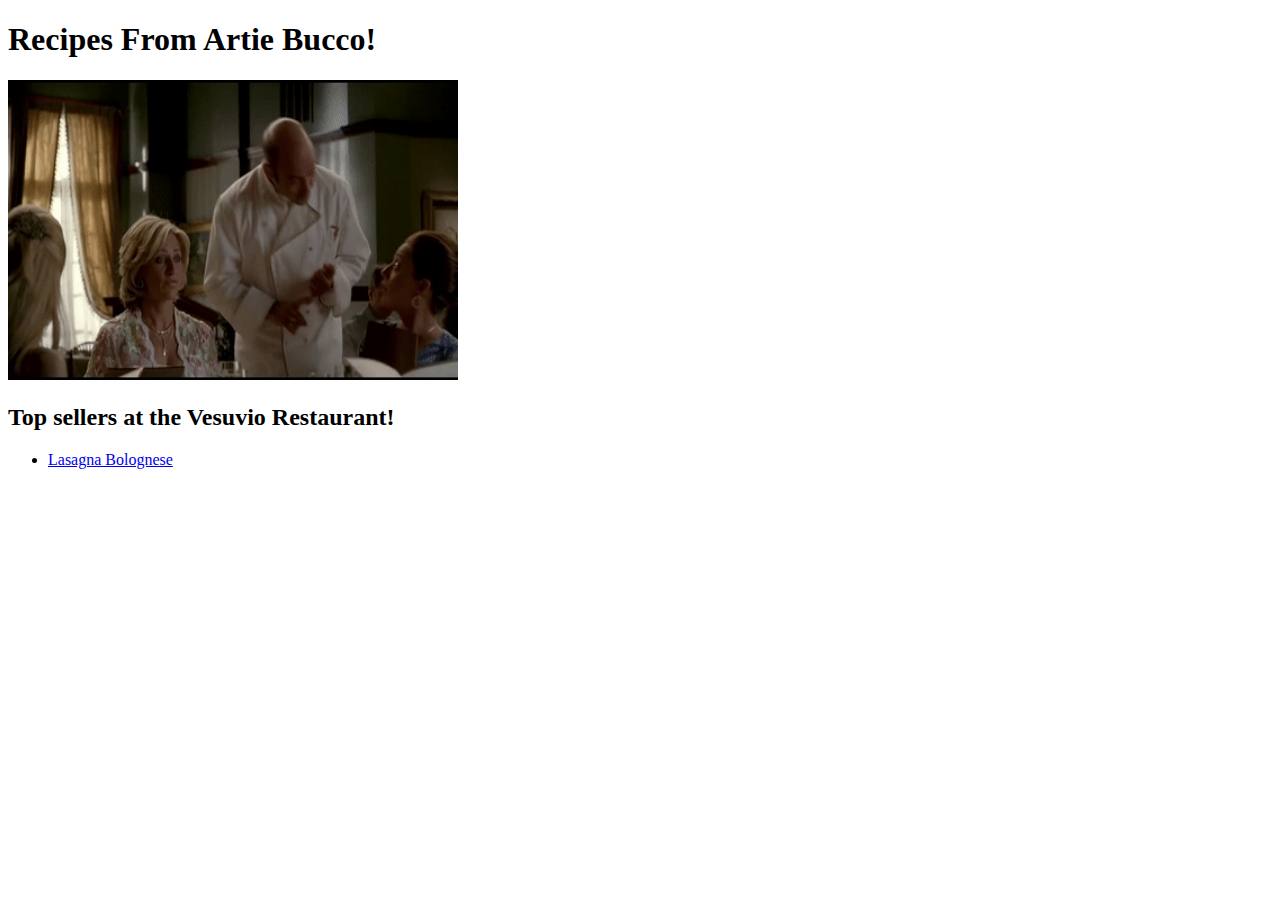
==== index.html @ 099afdd0 "Add img and recipes dir, add lasagna recipe" ====
<!DOCTYPE html>
<html lang="en">
<head>
    <meta charset="UTF-8">
    <meta http-equiv="X-UA-Compatible" content="IE=edge">
    <meta name="viewport" content="width=device-width, initial-scale=1.0">
    <title>Odin Recipes!</title>
</head>
<body>
    <h1>Recipes From Artie Bucco!</h1>

    <img src="./img/artiebucco.gif" alt="artiebucco" width="450" height="300">

    <h2> Top sellers at the Vesuvio Restaurant! </h2>
    
    <ul id="List">
        <li><a href="./recipes/lasagna.html">Lasagna Bolognese</a></li>

</body>
</html>
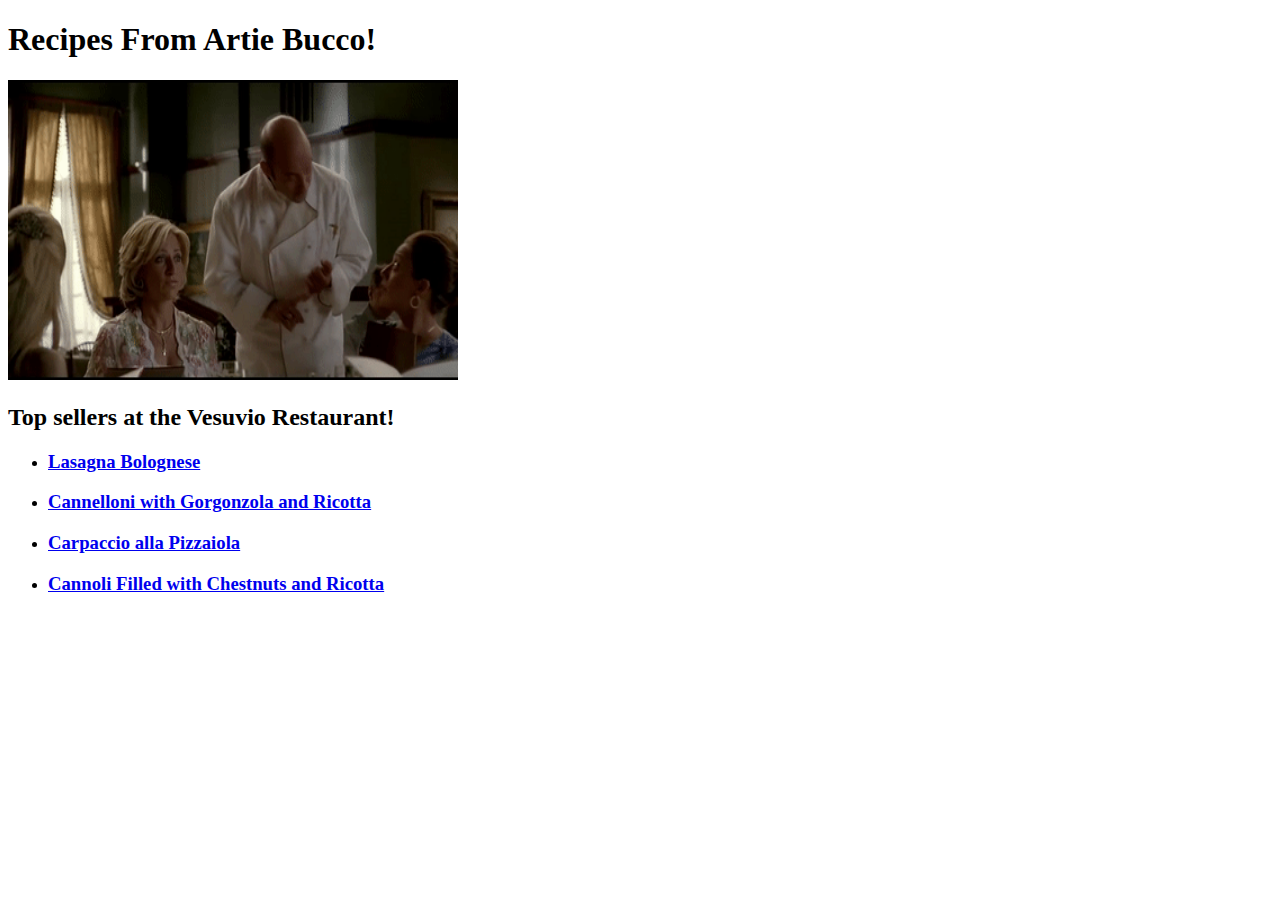
==== commit 96d8d4c7: "Add all recipes, submit project" ====
--- a/index.html
+++ b/index.html
@@ -9,12 +9,18 @@
 <body>
     <h1>Recipes From Artie Bucco!</h1>
 
+    <!-- Tribute to one of my favorite characters from "The Sopranos" show - chef Artie Bucco -->
+
     <img src="./img/artiebucco.gif" alt="artiebucco" width="450" height="300">
 
     <h2> Top sellers at the Vesuvio Restaurant! </h2>
     
-    <ul id="List">
-        <li><a href="./recipes/lasagna.html">Lasagna Bolognese</a></li>
-
+    <ul id="Recipeslist">
+        <li><a href="./recipes/lasagna.html"><h3>Lasagna Bolognese</h3></a></li>
+        <li><a href="./recipes/cannelloni.html"><h3>Cannelloni with Gorgonzola and Ricotta</h3></a></li>
+        <li><a href="./recipes/carpaccio.html"><h3>Carpaccio alla Pizzaiola</h3></a></li>
+        <li><a href="./recipes/cannoli.html"><h3>Cannoli Filled with Chestnuts and Ricotta</h3></a></li>
+    </ul>
+        
 </body>
 </html>